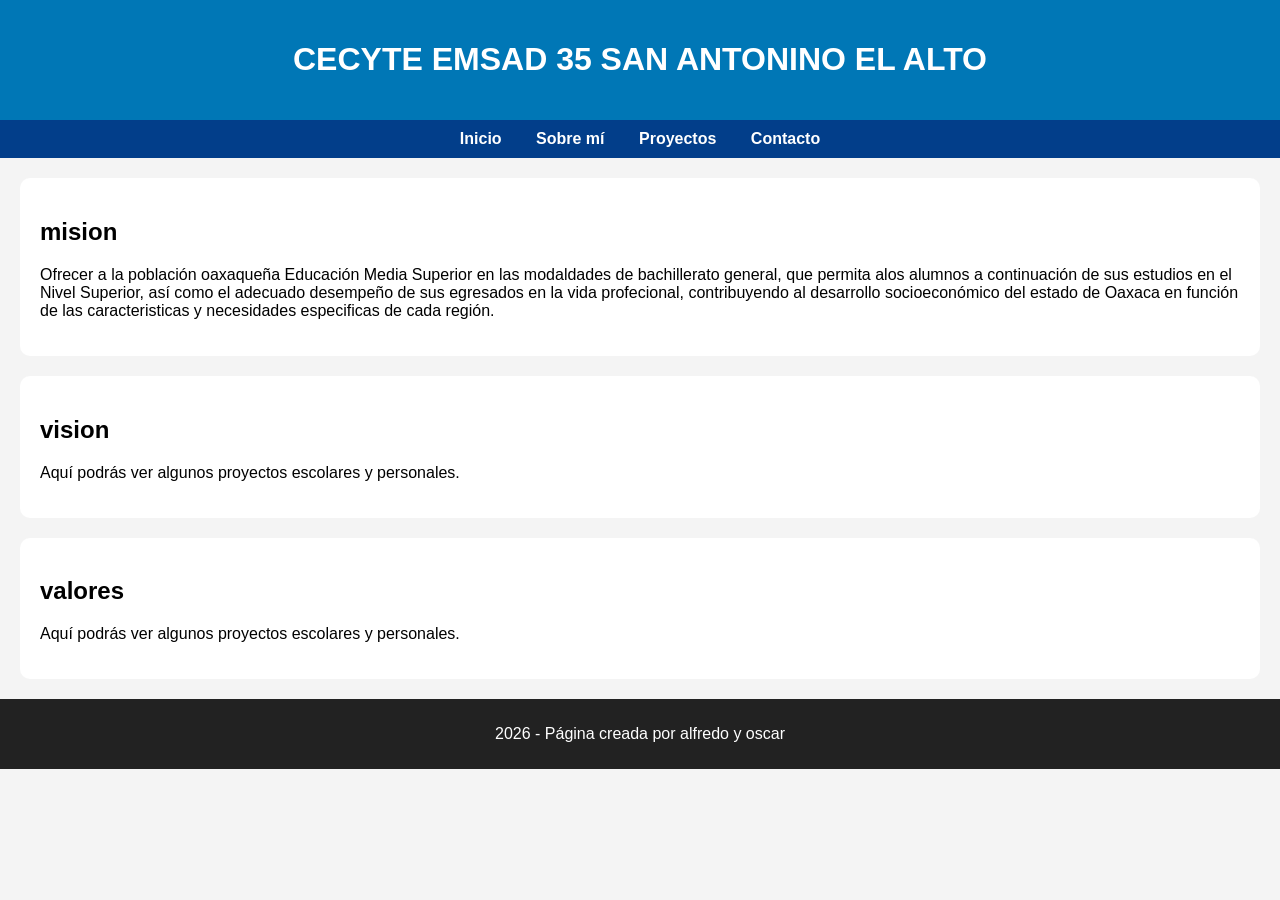
==== index.html @ e6e49fdc "cambios" ====
<!DOCTYPE html>
<html lang="es">

<head>
    <meta charset="UTF-8">
    <meta name="viewport" content="width=device-width, initial-scale=1.0">
    <title>Mi Página Web</title>

    <style>
        body {
            font-family: Arial, sans-serif;
            margin: 0;
            background-color: #f4f4f4;
        }

        header {
            background-color: #0077b6;
            color: white;
            text-align: center;
            padding: 20px;
        }

        nav {
            background-color: #023e8a;
            padding: 10px;
            text-align: center;
        }

        nav a {
            color: white;
            text-decoration: none;
            margin: 15px;
            font-weight: bold;
        }

        section {
            background-color: white;
            margin: 20px;
            padding: 20px;
            border-radius: 10px;
        }

        footer {
            background-color: #222;
            color: white;
            text-align: center;
            padding: 10px;
        }
    </style>
</head>

<body>

    <!-- Encabezado -->
    <header>
        <h1>CECYTE EMSAD 35 SAN ANTONINO EL ALTO</h1>
    </header>

    <!-- Menú -->
    <nav>
        <a href="#">Inicio</a>
        <a href="#">Sobre mí</a>
        <a href="#">Proyectos</a>
        <a href="#">Contacto</a>
    </nav>

    <!-- Contenido principal -->
    <section>
        <h2>mision</h2>
        <p>
            Ofrecer a la población oaxaqueña Educación Media Superior en las modaldades de bachillerato general, que permita alos alumnos a continuación de sus estudios  en el Nivel Superior, así como el adecuado desempeño de sus egresados en la vida profecional, contribuyendo al desarrollo socioeconómico del estado de Oaxaca en función de las caracteristicas y necesidades especificas de cada región.
        </p>
    </section>

    <section>
        <h2>vision</h2>
        <p>
            Aquí podrás ver algunos proyectos escolares
            y personales.
        </p>
    </section>

     <section>
        <h2>valores</h2>
        <p>
            Aquí podrás ver algunos proyectos escolares
            y personales.
        </p>
    </section>

    <!-- Pie de página -->
    <footer>
        <p>2026 - Página creada por alfredo y oscar</p>
    </footer>

</body>

</html>
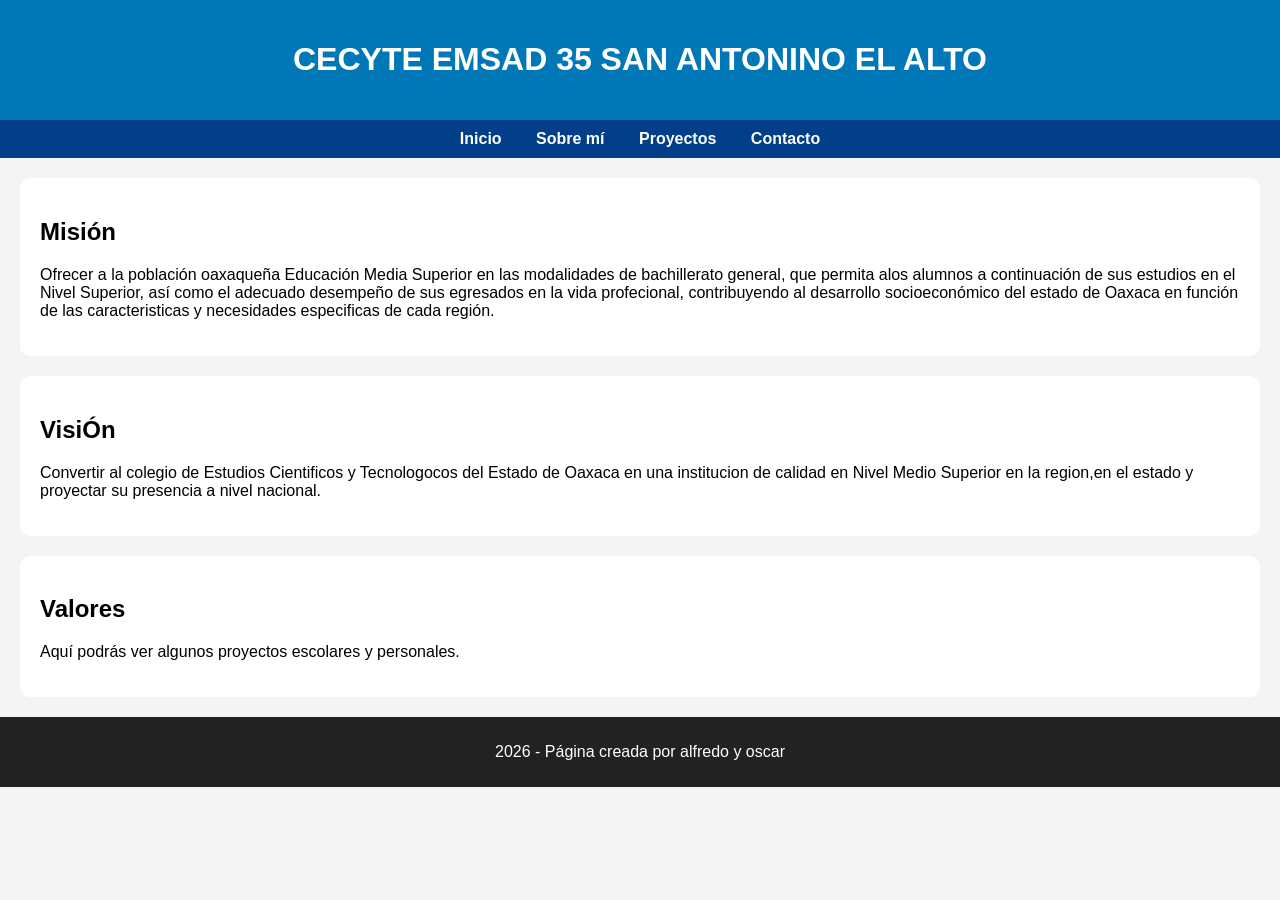
==== commit 42df2246: "vision" ====
--- a/index.html
+++ b/index.html
@@ -66,22 +66,21 @@
 
     <!-- Contenido principal -->
     <section>
-        <h2>mision</h2>
+        <h2>Misión</h2>
         <p>
-            Ofrecer a la población oaxaqueña Educación Media Superior en las modaldades de bachillerato general, que permita alos alumnos a continuación de sus estudios  en el Nivel Superior, así como el adecuado desempeño de sus egresados en la vida profecional, contribuyendo al desarrollo socioeconómico del estado de Oaxaca en función de las caracteristicas y necesidades especificas de cada región.
+            Ofrecer a la población oaxaqueña Educación Media Superior en las modalidades de bachillerato general, que permita alos alumnos a continuación de sus estudios  en el Nivel Superior, así como el adecuado desempeño de sus egresados en la vida profecional, contribuyendo al desarrollo socioeconómico del estado de Oaxaca en función de las caracteristicas y necesidades especificas de cada región.
         </p>
     </section>
 
     <section>
-        <h2>vision</h2>
+        <h2>VisiÓn</h2>
         <p>
-            Aquí podrás ver algunos proyectos escolares
-            y personales.
+            Convertir al colegio de Estudios Cientificos y Tecnologocos del Estado de Oaxaca en una institucion de calidad en Nivel Medio Superior en la region,en el estado y proyectar su presencia a nivel nacional.
         </p>
     </section>
 
      <section>
-        <h2>valores</h2>
+        <h2>Valores</h2>
         <p>
             Aquí podrás ver algunos proyectos escolares
             y personales.
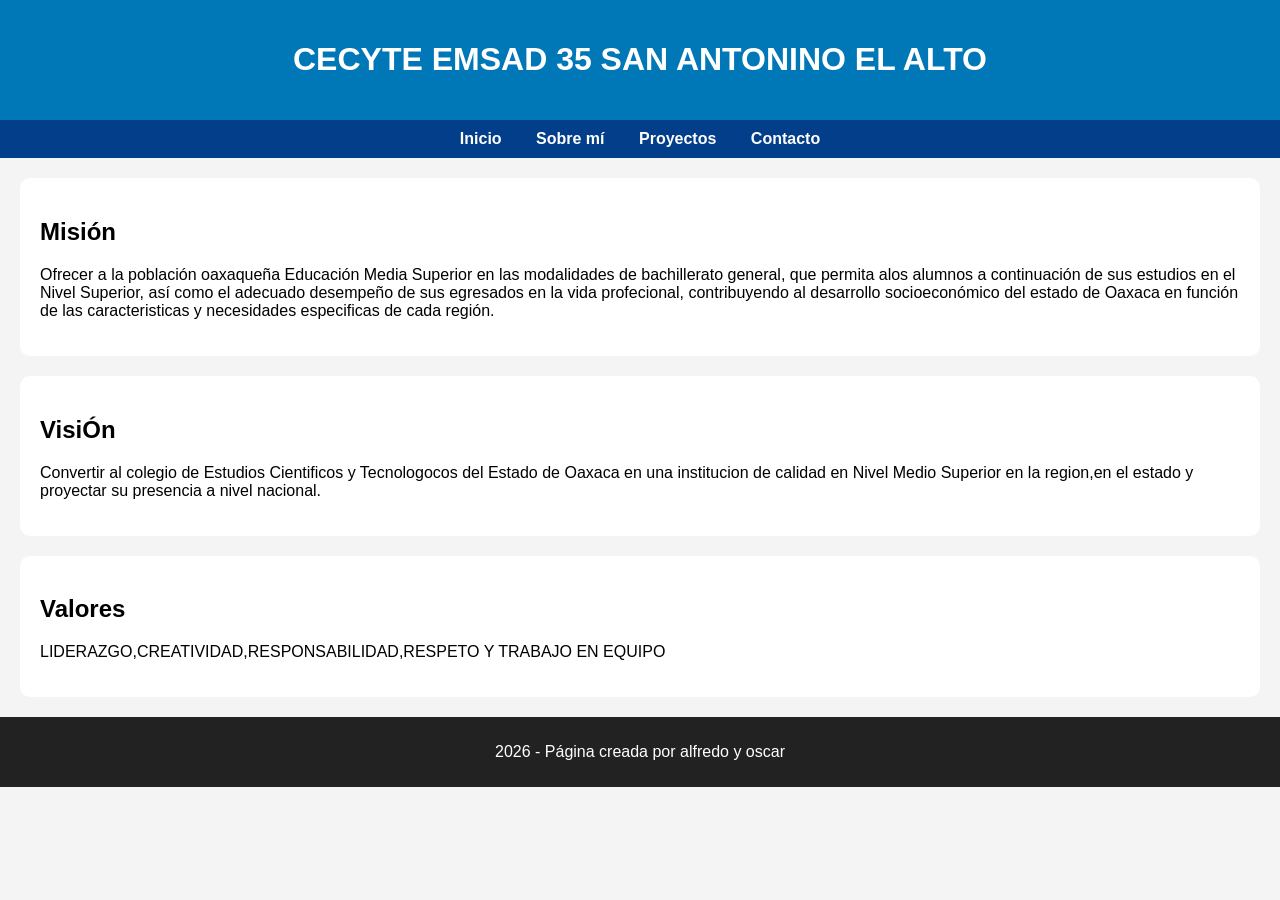
==== commit cbfcd55d: "VALORES" ====
--- a/index.html
+++ b/index.html
@@ -82,8 +82,7 @@
      <section>
         <h2>Valores</h2>
         <p>
-            Aquí podrás ver algunos proyectos escolares
-            y personales.
+            LIDERAZGO,CREATIVIDAD,RESPONSABILIDAD,RESPETO Y TRABAJO EN EQUIPO
         </p>
     </section>
 
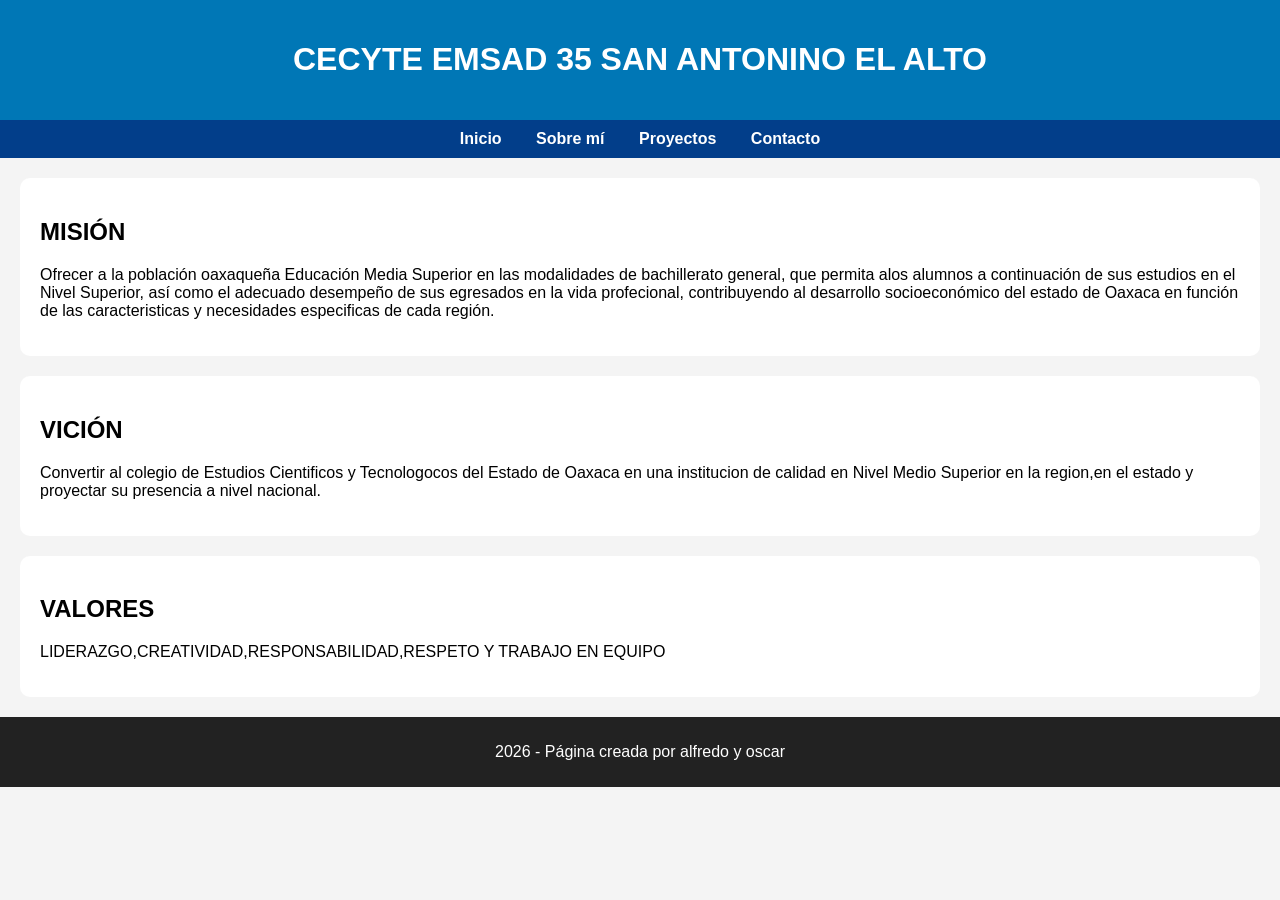
==== commit 0a400482: "cambios" ====
--- a/index.html
+++ b/index.html
@@ -66,21 +66,21 @@
 
     <!-- Contenido principal -->
     <section>
-        <h2>Misión</h2>
+        <h2>MISIÓN</h2>
         <p>
             Ofrecer a la población oaxaqueña Educación Media Superior en las modalidades de bachillerato general, que permita alos alumnos a continuación de sus estudios  en el Nivel Superior, así como el adecuado desempeño de sus egresados en la vida profecional, contribuyendo al desarrollo socioeconómico del estado de Oaxaca en función de las caracteristicas y necesidades especificas de cada región.
         </p>
     </section>
 
     <section>
-        <h2>VisiÓn</h2>
+        <h2>VICIÓN</h2>
         <p>
             Convertir al colegio de Estudios Cientificos y Tecnologocos del Estado de Oaxaca en una institucion de calidad en Nivel Medio Superior en la region,en el estado y proyectar su presencia a nivel nacional.
         </p>
     </section>
 
      <section>
-        <h2>Valores</h2>
+        <h2>VALORES</h2>
         <p>
             LIDERAZGO,CREATIVIDAD,RESPONSABILIDAD,RESPETO Y TRABAJO EN EQUIPO
         </p>
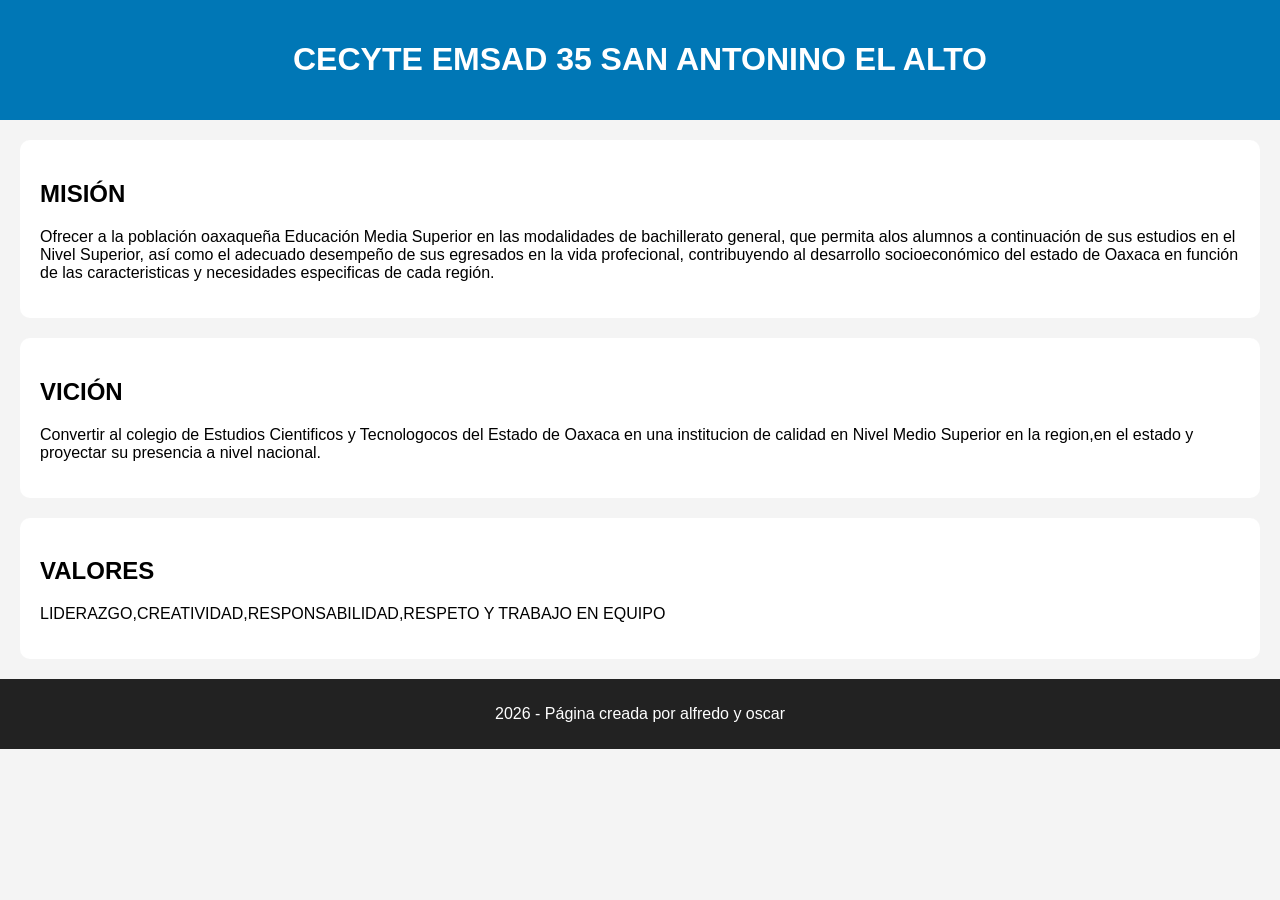
==== commit e194f41b: "cambios" ====
--- a/index.html
+++ b/index.html
@@ -57,12 +57,6 @@
     </header>
 
     <!-- Menú -->
-    <nav>
-        <a href="#">Inicio</a>
-        <a href="#">Sobre mí</a>
-        <a href="#">Proyectos</a>
-        <a href="#">Contacto</a>
-    </nav>
 
     <!-- Contenido principal -->
     <section>
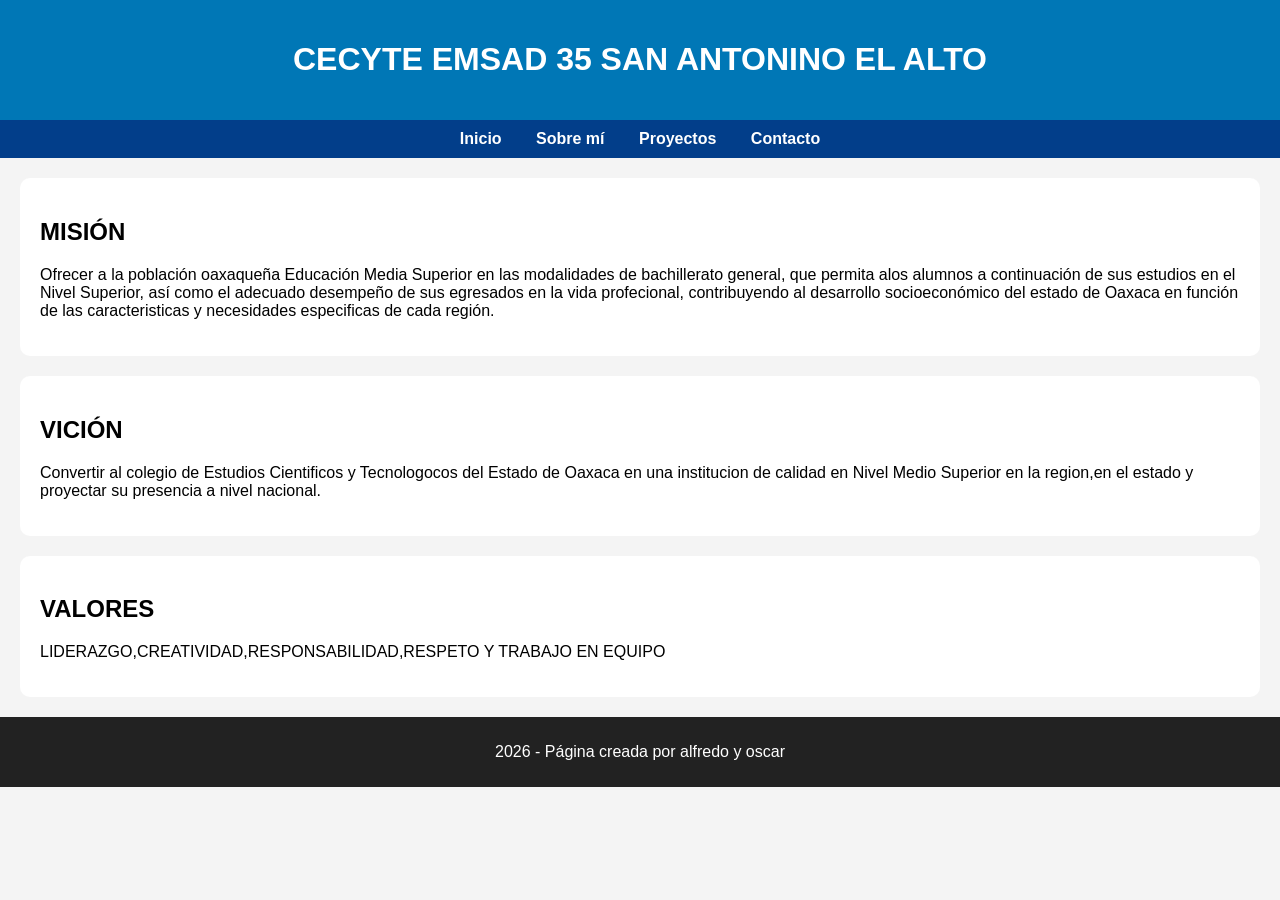
==== commit b40af128: "cambios" ====
--- a/index.html
+++ b/index.html
@@ -57,6 +57,12 @@
     </header>
 
     <!-- Menú -->
+    <nav>
+        <a href="#">Inicio</a>
+        <a href="#">Sobre mí</a>
+        <a href="#">Proyectos</a>
+        <a href="#">Contacto</a>
+    </nav>
 
     <!-- Contenido principal -->
     <section>
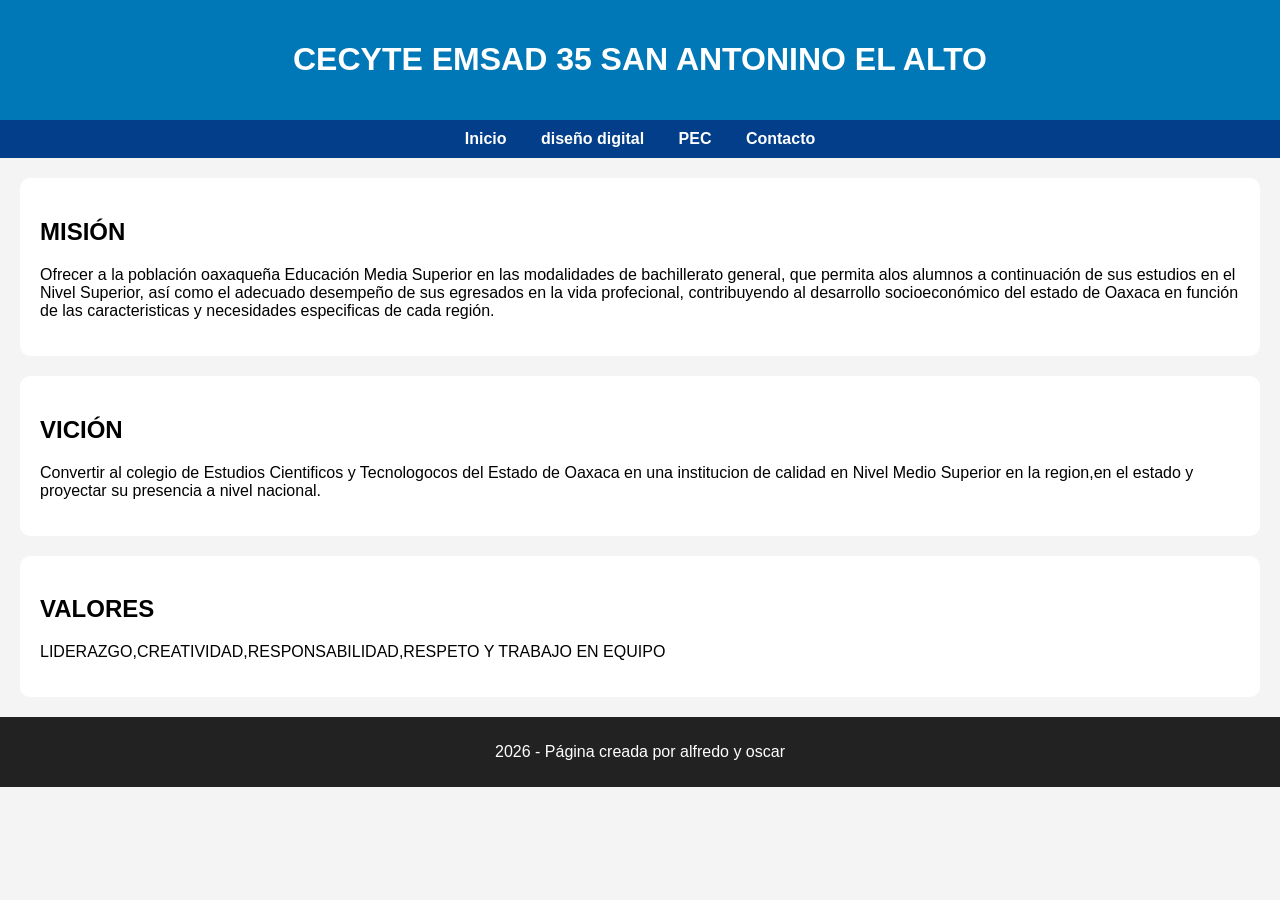
==== commit ded84047: "cambios" ====
--- a/index.html
+++ b/index.html
@@ -58,10 +58,10 @@
 
     <!-- Menú -->
     <nav>
-        <a href="#">Inicio</a>
-        <a href="#">Sobre mí</a>
-        <a href="#">Proyectos</a>
-        <a href="#">Contacto</a>
+        <a href="index.html">Inicio</a>
+        <a href="diseño.html">diseño digital</a>
+        <a href="pec.html">PEC</a>
+        <a href="contacto.html">Contacto</a>
     </nav>
 
     <!-- Contenido principal -->
